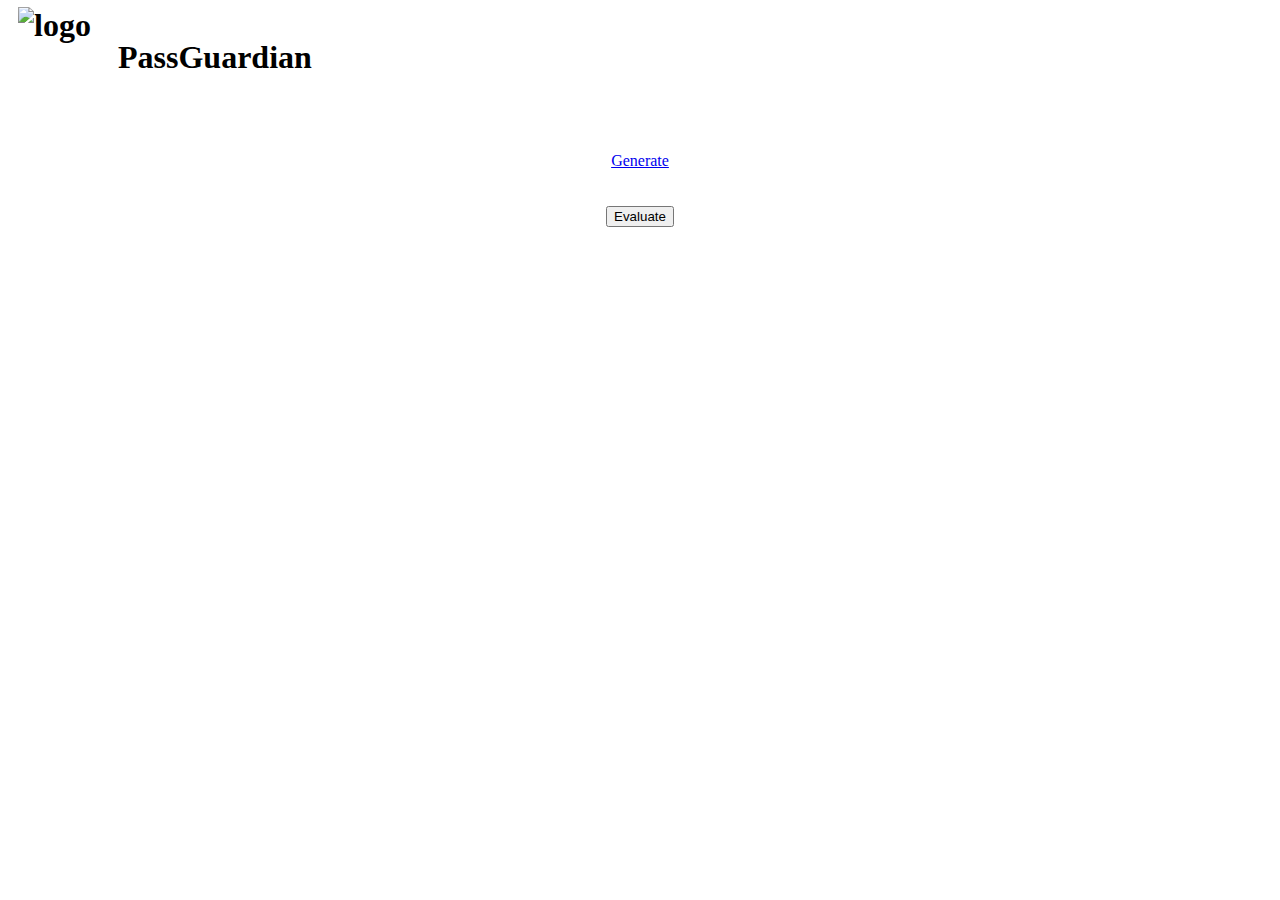
==== index.html @ 6f7879d1 "client scripts" ====
<!doctype html>
<html>
<head>
<title>PassGuardian</title>
</head>
<style>

    .header img{
        float: left;
        width: 100px;
        height: 100px;
        margin-top: -32px;
    }

    .header h1{
        position: relative;
        top: 18px;
        left: 10px;  
    }

    .generate_button{
        text-align: center;
    }

    .evaluate_button{
        text-align: center;
    }

</style>
<body>  
    <script src="https://cdn.socket.io/socket.io-3.0.0.js"></script>
    <script src="./client.js"></script>
    <div class="header">
        <h1>PassGuardian<img src="./assets/PassGuardianLogo1.PNG" alt="logo" /></h1>
    </div>

<br>
<br>
<br>
<br>
<div class="generate_button">
    <a href="./html/passwordgenerationpage.html"> Generate</a>
</div>
<br>
<br>

<div class="evaluate_button">
    <button>Evaluate</button>
</div>
</body>

</html>
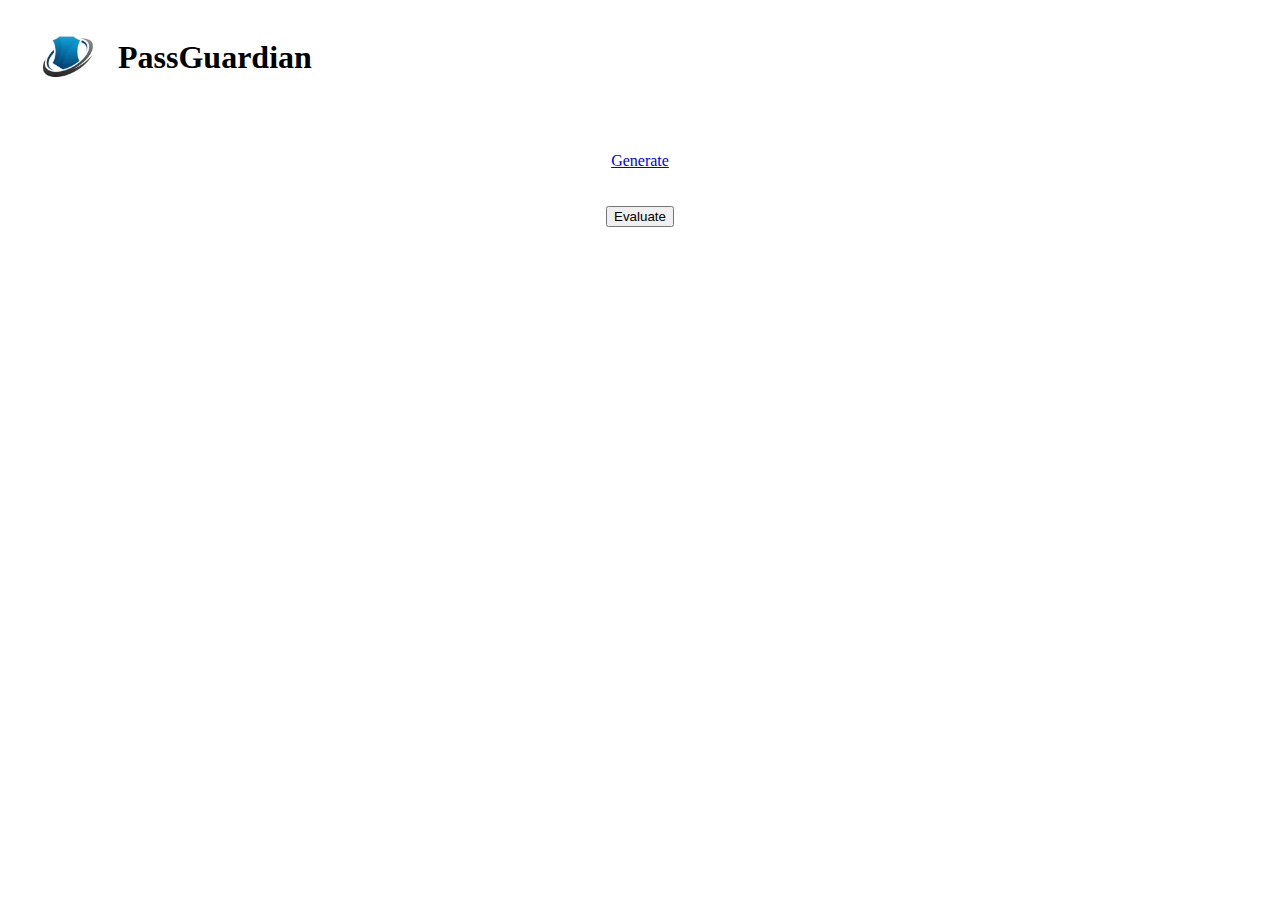
==== commit d0415fff: "added Logo to password generation page" ====
--- a/index.html
+++ b/index.html
@@ -28,10 +28,9 @@
 
 </style>
 <body>  
-    <script src="https://cdn.socket.io/socket.io-3.0.0.js"></script>
-    <script src="./client.js"></script>
+
     <div class="header">
-        <h1>PassGuardian<img src="./assets/PassGuardianLogo1.PNG" alt="logo" /></h1>
+        <h1>PassGuardian<img src="./front-end/assets/PassGuardianLogo1.PNG" alt="logo" /></h1>
     </div>
 
 <br>
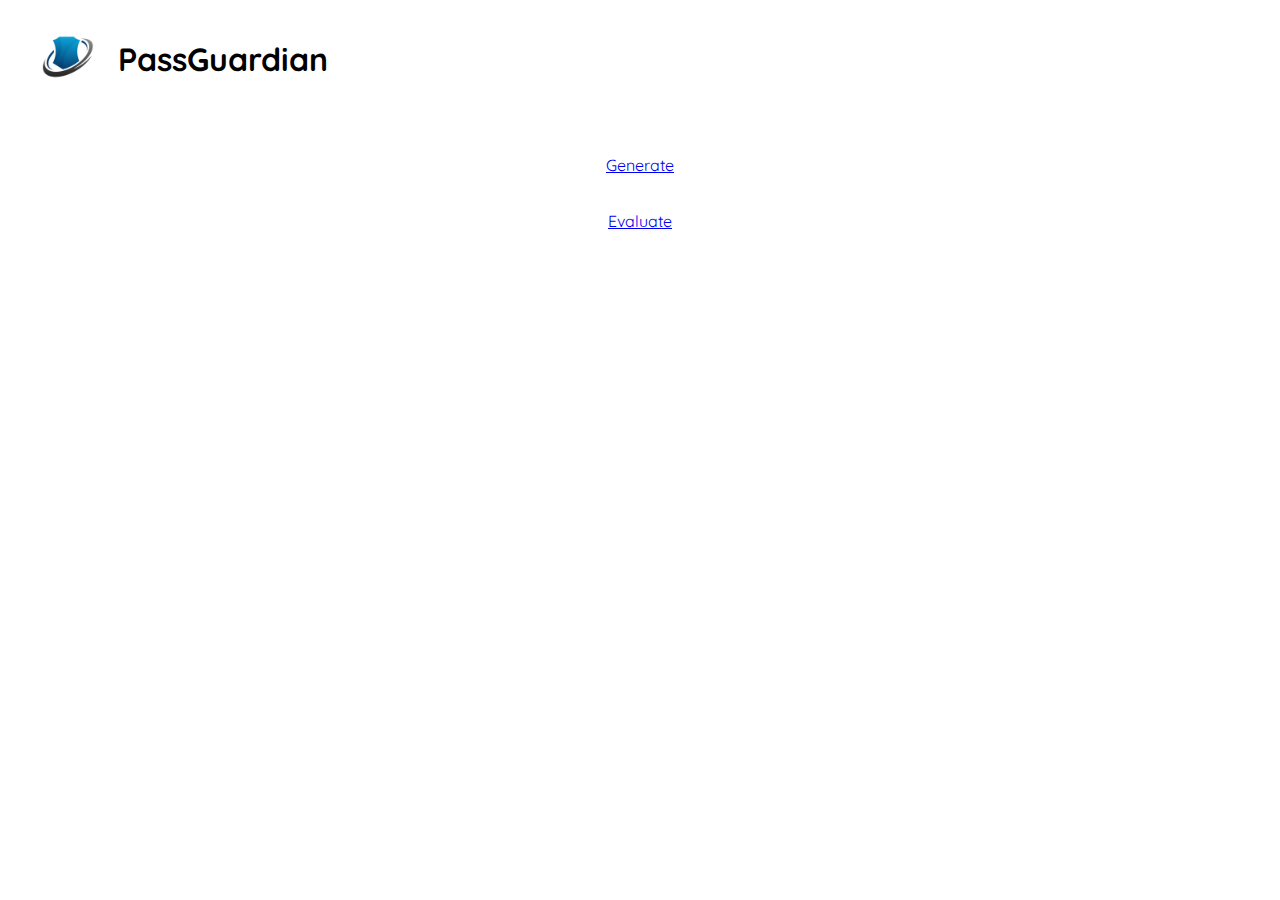
==== commit 709ecff7: "bonsoir" ====
--- a/index.html
+++ b/index.html
@@ -2,6 +2,9 @@
 <html>
 <head>
 <title>PassGuardian</title>
+<link rel="preconnect" href="https://fonts.googleapis.com">
+<link rel="preconnect" href="https://fonts.gstatic.com" crossorigin>
+<link href="https://fonts.googleapis.com/css2?family=Quicksand:wght@600&display=swap" rel="stylesheet">
 </head>
 <style>
 
@@ -26,10 +29,15 @@
         text-align: center;
     }
 
+    .font{
+        font-family: 'Quicksand', sans-serif;
+    }
+
 </style>
 <body>  
-
-    <div class="header">
+    <script src="https://cdn.socket.io/socket.io-3.0.0.js"></script>
+    <script src="./client.js"></script>
+    <div class="font header">
         <h1>PassGuardian<img src="./front-end/assets/PassGuardianLogo1.PNG" alt="logo" /></h1>
     </div>
 
@@ -37,14 +45,14 @@
 <br>
 <br>
 <br>
-<div class="generate_button">
-    <a href="./html/passwordgenerationpage.html"> Generate</a>
+<div class="font generate_button">
+    <a href="./front-end/html/passwordgenerationpage.html"> Generate</a>
 </div>
 <br>
 <br>
 
-<div class="evaluate_button">
-    <button>Evaluate</button>
+<div class="font evaluate_button">
+    <a href="./front-end/html/passwordevaluationpage.html">Evaluate</a>
 </div>
 </body>
 
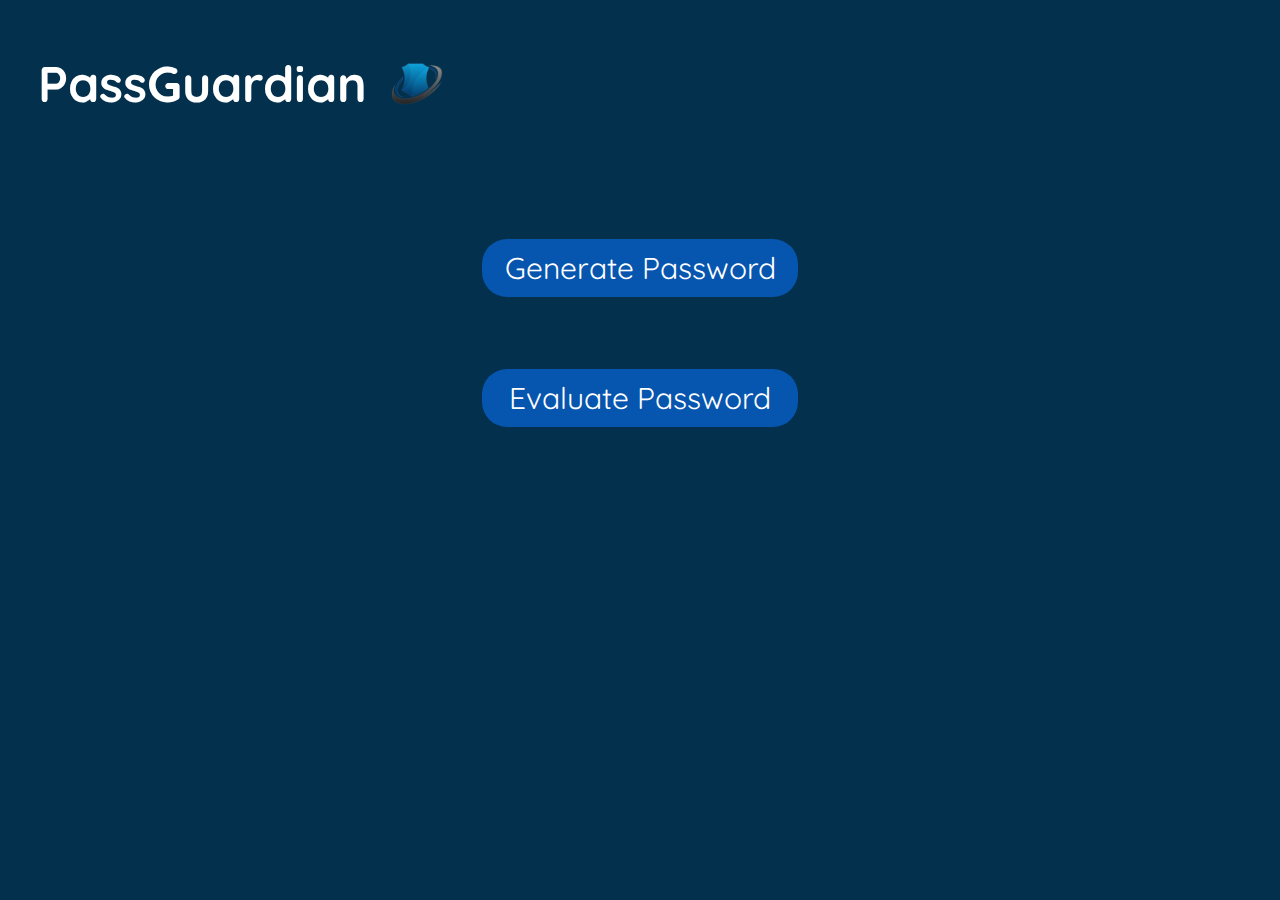
==== commit 3419f92b: "Main page UI complete" ====
--- a/index.html
+++ b/index.html
@@ -7,53 +7,90 @@
 <link href="https://fonts.googleapis.com/css2?family=Quicksand:wght@600&display=swap" rel="stylesheet">
 </head>
 <style>
+    body{
+        background-color: #03304d;
+    }
 
     .header img{
         float: left;
         width: 100px;
         height: 100px;
-        margin-top: -32px;
-    }
-
-    .header h1{
-        position: relative;
-        top: 18px;
-        left: 10px;  
     }
 
     .generate_button{
         text-align: center;
+        border: none;
+        border-radius: 25px;
+        background-color: rgb(6, 85, 174);
+        width: 25%;
+        padding-top: 10px;
+        padding-bottom: 10px;
     }
 
     .evaluate_button{
         text-align: center;
+        border: none;
+        border-radius: 25px;
+        background-color: rgb(6, 85, 174);
+        width: 25%;
+        padding-top: 10px;
+        padding-bottom: 10px;
     }
 
     .font{
         font-family: 'Quicksand', sans-serif;
     }
 
+    .header{
+        text-indent: 30px;
+        vertical-align: top;
+    }
+
+    .font-title{
+        font-family: 'Quicksand', sans-serif;
+        font-size: 50px;
+        color: white;
+    }
+
+    .container {
+        display: flex;
+        align-items: center;
+    }
+
+    a{
+        font-size: 30px;
+        color: white;
+    }
+
+    a:link{
+        text-decoration: none;
+    }
+
+
 </style>
 <body>  
     <script src="https://cdn.socket.io/socket.io-3.0.0.js"></script>
     <script src="./client.js"></script>
-    <div class="font header">
-        <h1>PassGuardian<img src="./front-end/assets/PassGuardianLogo1.PNG" alt="logo" /></h1>
+    <div class="header">
+        <h1 class="font-title container">PassGuardian<img src="./assets/PassGuardianLogo1.PNG" alt="logo" /></h1>
     </div>
 
 <br>
 <br>
 <br>
 <br>
-<div class="font generate_button">
-    <a href="./front-end/html/passwordgenerationpage.html"> Generate</a>
-</div>
-<br>
-<br>
-
-<div class="font evaluate_button">
-    <a href="./front-end/html/passwordevaluationpage.html">Evaluate</a>
-</div>
+<center>
+    <div class="font generate_button">
+        <a href="./html/passwordgenerationpage.html"> Generate Password</a>
+    </div>
+    <br>
+    <br>
+    <br>
+    <br>
+    <div class="font evaluate_button">
+        <a href="./html/passwordevaluationpage.html">Evaluate Password</a>
+    </div>
+</center>
 </body>
 
 </html>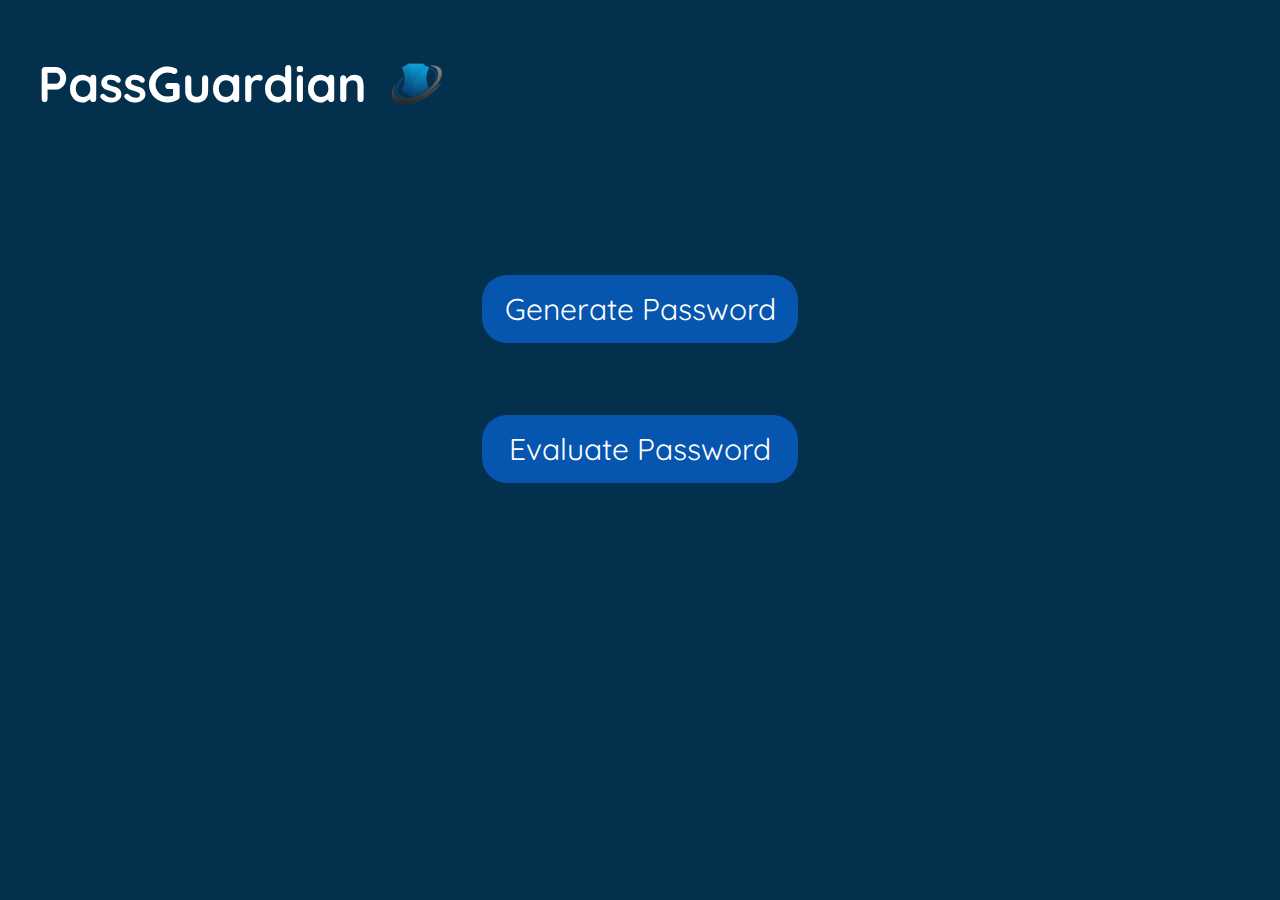
==== commit e163e6d4: "andrew" ====
--- a/index.html
+++ b/index.html
@@ -23,8 +23,8 @@
         border-radius: 25px;
         background-color: rgb(6, 85, 174);
         width: 25%;
-        padding-top: 10px;
-        padding-bottom: 10px;
+        padding-top: 15px;
+        padding-bottom: 15px;
     }
 
     .evaluate_button{
@@ -33,8 +33,8 @@
         border-radius: 25px;
         background-color: rgb(6, 85, 174);
         width: 25%;
-        padding-top: 10px;
-        padding-bottom: 10px;
+        padding-top: 15px;
+        padding-bottom: 15px;
     }
 
     .font{
@@ -74,7 +74,8 @@
     <div class="header">
         <h1 class="font-title container">PassGuardian<img src="./assets/PassGuardianLogo1.PNG" alt="logo" /></h1>
     </div>
-
+<br>
+<br>
 <br>
 <br>
 <br>
